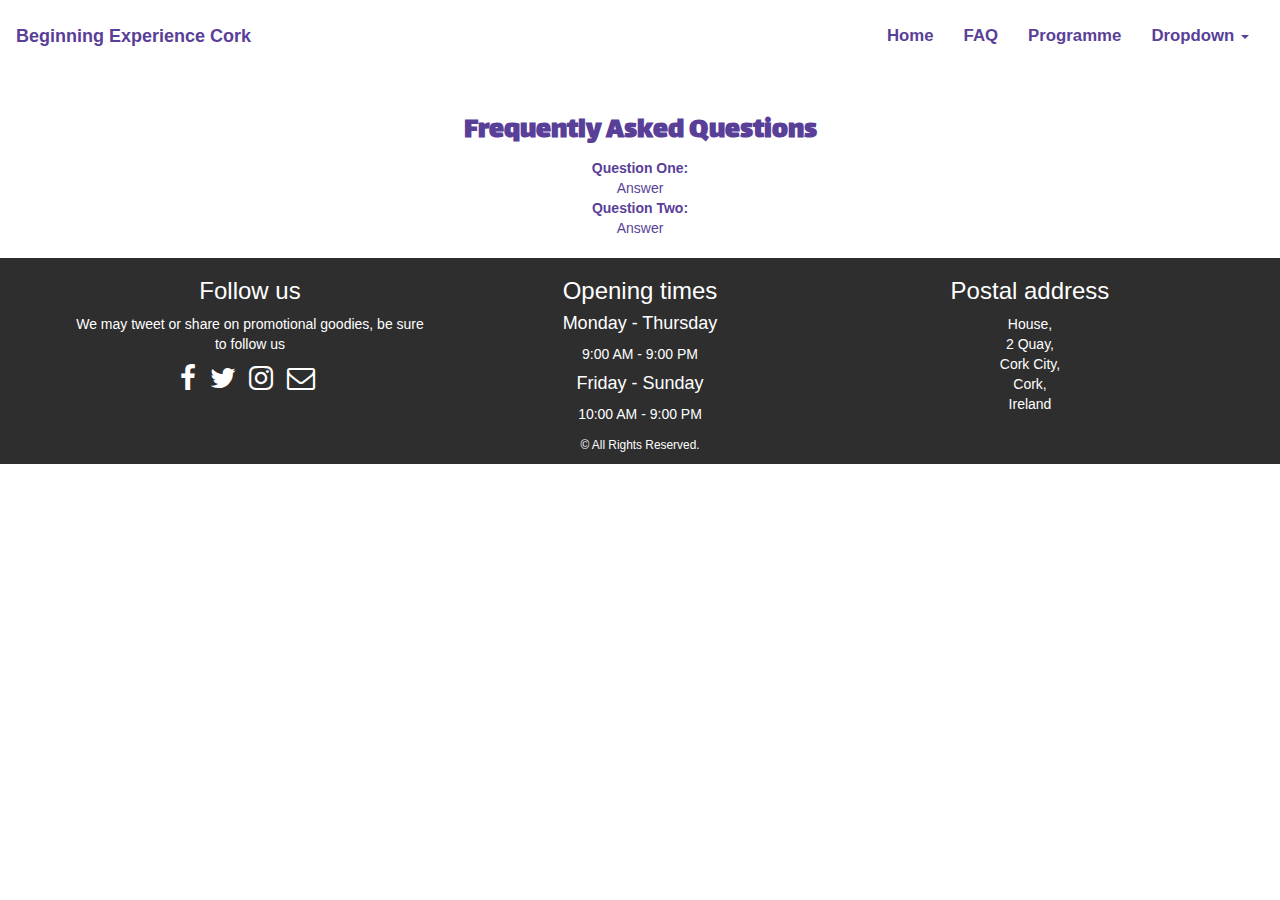
==== faq.html @ f03d0c7b "Decided that a description list <dl> would best describe a FAQ" ====
<!DOCTYPE html>
<html lang="en">
  <head>
    <meta charset="utf-8">
    <title>Beginning Experience Cork</title>

    <link href="http://maxcdn.bootstrapcdn.com/font-awesome/4.1.0/css/font-awesome.min.css" rel="stylesheet">
    <link rel="stylesheet" href="https://cdnjs.cloudflare.com/ajax/libs/twitter-bootstrap/3.3.7/css/bootstrap.min.css" media="screen" title="no title">
    <link rel="stylesheet" href="https://fonts.googleapis.com/css?family=Lalezar" media="screen" title="no title">
    <link rel="stylesheet" href="https://fonts.googleapis.com/css?family=Roboto:500" media="screen" title="no title">
    <link rel="stylesheet" href="css/styles.css">

    <meta name="viewport" content="width=device-width, initial-scale=1">
  </head>

  <body>

    <header>
      <nav class="navbar navbar-default">
        <div class="container-fluid">
          <div class="navbar-header">
            <button type="button" class="navbar-toggle collapsed" data-toggle="collapse" data-target="#bs-example-navbar-collapse-1" aria-expanded="false">
              <span class="sr-only">Toggle navigation</span>
              <span class="icon-bar"></span>
              <span class="icon-bar"></span>
              <span class="icon-bar"></span>
            </button>
            <a class="navbar-brand" href="#">Beginning Experience Cork</a>
          </div>
          <div class="collapse navbar-collapse" id="bs-example-navbar-collapse-1">
            <ul class="nav navbar-nav navbar-right">
              <li ><a href="#">Home</a></li>
              <li><a href="#">FAQ</a></li>
              <li><a href="#">Programme</a></li>
              <li class="dropdown">
                <a href="#" class="dropdown-toggle" data-toggle="dropdown" role="button" aria-haspopup="true" aria-expanded="false">Dropdown <span class="caret"></span></a>
                <ul class="dropdown-menu">
                  <li><a href="#">Action</a></li>
                  <li><a href="#">Another action</a></li>
                  <li><a href="#">Something else here</a></li>
                  <li role="separator" class="divider"></li>
                  <li><a href="#">Separated link</a></li>
                </ul>
              </li>
            </ul>
          </div><!-- /.navbar-collapse -->
        </div><!-- /.container-fluid -->
      </nav>
    </header>


    <section class="whiteBackground">
      <div class="container text-center">
        <div class="row">
          <div class="col-md-12">
            <h2>Frequently Asked Questions</h2>
            <dl>
              <dt>Question One:</dt>
              <dd>Answer</dd>
              <dt>Question Two:</dt>
              <dd>Answer</dd>
            </dl>
          </div><!-- col -->
        </div><!-- row -->
      </div><!-- container -->
    </section>

    <section class="social">
      <footer>
        <div class="container">
        <div class="row">
              <div class="col-md-4 col-sm-4 text-center">
                <h3 class="section-title">Follow us</h3>
                <p>We may tweet or share on promotional goodies, be sure to follow us</p>
                 <ul class="list-inline">
                     <li><a href="http://www.facebook.com/" target="_blank"><i class="fa fa-facebook fa-2x"></i></a></li>
                     <li><a href="http://www.twitter.com/" target="_blank"><i class="fa fa-twitter fa-2x"></i></a></li>
                     <li><a href="http://www.instagram.com/" target="_blank"><i class="fa fa-instagram fa-2x"></i></a></li>
                     <li><a href="mailto:"><i class="fa fa-envelope-o fa-2x"></i></a></li>
                 </ul>
              </div><!-- col -->
              <div class="col-md-4 col-sm-4 text-center">
                <h3 class="section-title">Opening times</h3>
                <h4>Monday - Thursday</h4>
                  9:00 AM - 9:00 PM
                  <!--<hr> -->
                  <h4>Friday - Sunday</h4>
                  10:00 AM - 9:00 PM
              </div><!-- col -->
              <div class="col-md-4 col-sm-4 text-center">
                <h3 class="section-title">Postal address</h3>
                <address>House,<br/> 2 Quay,<br/> Cork City,<br/> Cork,<br/> Ireland</address>
              </div><!-- col -->
            </div><!-- row -->
        <div class="row">
          <div class="col-md-12 text-center foot-note">
            <p><small>&copy; All Rights Reserved.</small></p>
          </div><!-- col -->
        </div><!-- row -->
        </div><!-- container -->
      </footer>
    </section><!-- social -->
    <script src="https://cdnjs.cloudflare.com/ajax/libs/jquery/3.1.0/jquery.min.js" ></script>
    <script src="https://cdnjs.cloudflare.com/ajax/libs/twitter-bootstrap/3.3.7/js/bootstrap.min.js" ></script>

  </body>
</html>
---- css/styles.css ----
/*  COLOUR REFERENCES
.color-primary-0 { color: #593F98 }
.color-primary-1 { color: #A08DCE }
.color-primary-2 { color: #755DAE }
.color-primary-3 { color: #422687 }
.color-primary-4 { color: #2E166B }

*/

/* ###### GENERAL ###### */

a {
  color: #FFFFFF;
}


img {
  max-width: 100%;
}


/* ##### HEADER ##### */
header {
  margin-top:10px;
  position:relative;
}

/* ###### NAV ###### */

.navbar-default .navbar-brand  {
  color:#593f98;
  font-weight:bold;
}

.navbar-default .navbar-nav>li>a {
  color:#593f98;
  font-size: 1.2em;
  font-weight:bold;
  display: block;
  text-decoration: none;
  border-bottom: 3px solid transparent;
  -webkit-transition: all 1.5s;
  -moz-transition: all 1.5s;
  transition: all 1.5s;

}

.navbar-default .navbar-nav>li>a:hover {
  color:#593f98;
  font-size: 1.2em;
  font-weight:bold;
  border-bottom: 3px solid #593F98;
}

.navbar-default {
    background-color: #FFFFFF;
    border-color: #FFFFFF;
}


/* ###### WHITE BACKGROUND ###### */
.whiteBackground{
  background-color:#FFFFFF;
	color: #593f98;
  margin-top:30px;
}

.whiteBackground h2{
	font-weight: bold;
	font-family: 'Lalezar', cursive;
}

.whiteBackground p{
  font-family: 'Roboto', sans-serif;
  font-size:1.2em;
}

/* ###### PURPLE BACKGROUND ###### */
.purpleBackground{
  background-color:#593f98;
	color: #FFFFFF;
}

.purpleBackground h2{
	font-weight: bold;
	font-family: 'Lalezar', cursive;
}

.purpleBackground p{
  font-family: 'Roboto', sans-serif;
}


/* ####### HEADING ####### */

#heading img {
  height: 300px;
  margin-left:50px;
  margin-top:30px;
  position: relative;
  overflow: hidden;
}

#heading h3 {
  		color: #593f98;
			font-weight: bold;
			font-family: 'Lalezar', cursive;
      margin:10px;
}

#heading {
  margin-top:30px;
  width: 100%;
}


/* ####### PROGRAMME ####### */

#programme {
  margin-bottom: 30px;
}

#programme p {
  font-weight:bold;
}

#programme ul {
  font-weight:bold;
}

#programme ul li {
  font-weight:bold;
  margin: 15px;
}


/* ######### FOOTER ######### */

footer {
  color: white;
}

.social {
 background-color:#2e2e2e;
}
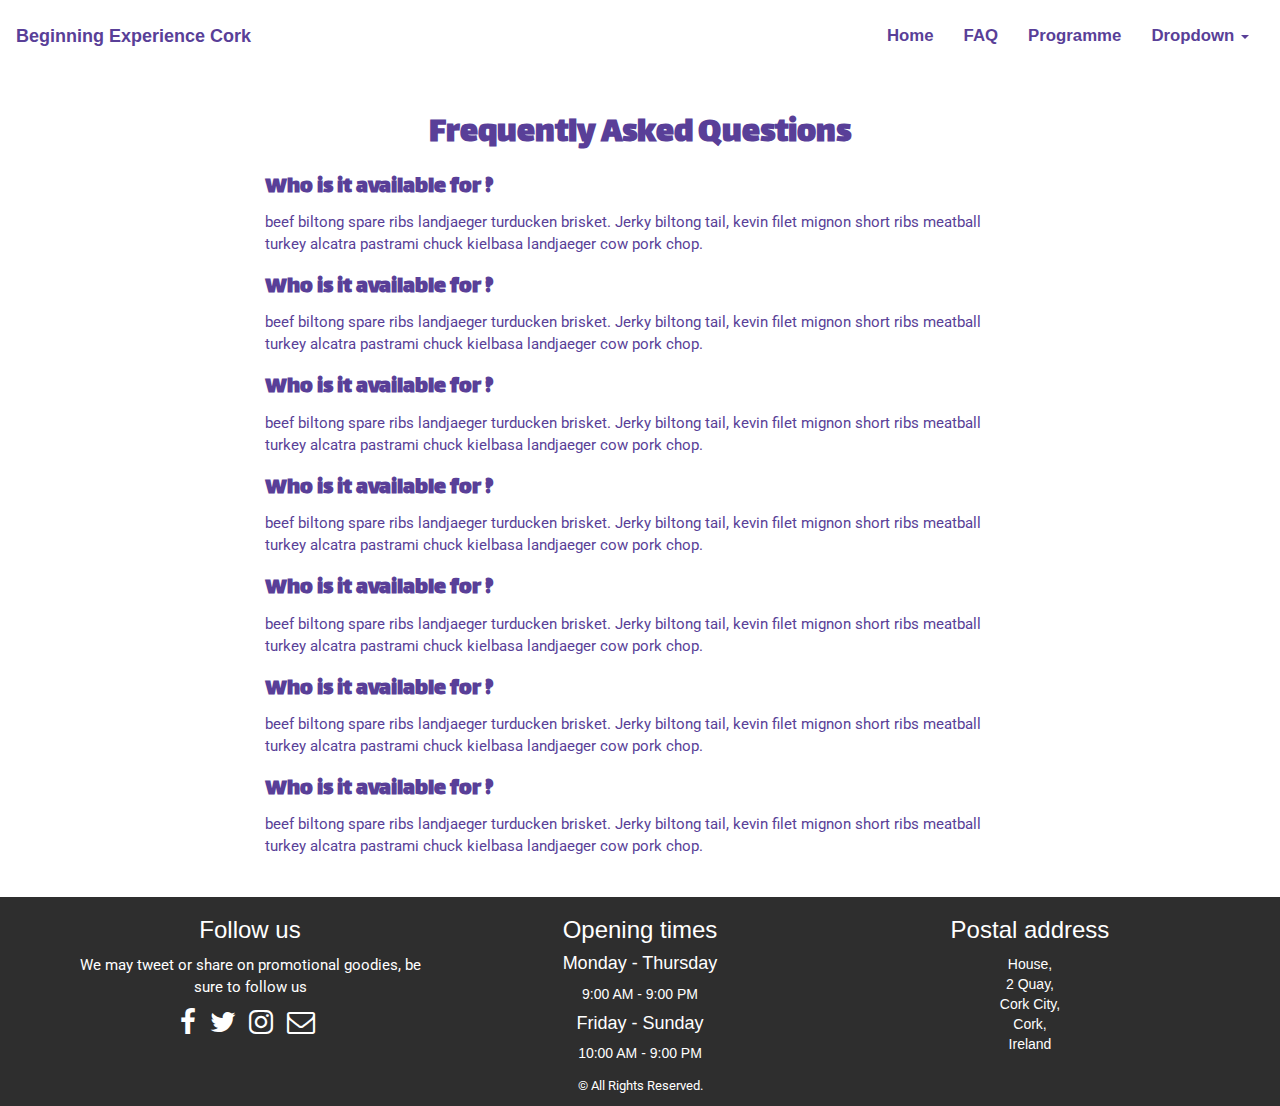
==== commit 3870bc04: "Refactoring code" ====
--- a/faq.html
+++ b/faq.html
@@ -29,7 +29,7 @@
           </div>
           <div class="collapse navbar-collapse" id="bs-example-navbar-collapse-1">
             <ul class="nav navbar-nav navbar-right">
-              <li ><a href="#">Home</a></li>
+              <li ><a href="index.html">Home</a></li>
               <li><a href="#">FAQ</a></li>
               <li><a href="#">Programme</a></li>
               <li class="dropdown">
@@ -50,16 +50,34 @@
 
 
     <section class="whiteBackground">
-      <div class="container text-center">
+      <div class="container ">
         <div class="row">
-          <div class="col-md-12">
-            <h2>Frequently Asked Questions</h2>
-            <dl>
-              <dt>Question One:</dt>
-              <dd>Answer</dd>
-              <dt>Question Two:</dt>
-              <dd>Answer</dd>
-            </dl>
+          <div class="col-md-8 col-md-offset-2">
+            <h1 class="text-center">Frequently Asked Questions</h1>
+
+            <h3>Who is it available for ?</h3>
+            <p>beef biltong spare ribs landjaeger turducken brisket. Jerky biltong tail, kevin filet mignon short ribs meatball turkey alcatra pastrami chuck kielbasa landjaeger cow pork chop.</p>
+
+            <h3>Who is it available for ?</h3>
+            <p>beef biltong spare ribs landjaeger turducken brisket. Jerky biltong tail, kevin filet mignon short ribs meatball turkey alcatra pastrami chuck kielbasa landjaeger cow pork chop.</p>
+
+            <h3>Who is it available for ?</h3>
+            <p>beef biltong spare ribs landjaeger turducken brisket. Jerky biltong tail, kevin filet mignon short ribs meatball turkey alcatra pastrami chuck kielbasa landjaeger cow pork chop.</p>
+
+            <h3>Who is it available for ?</h3>
+            <p>beef biltong spare ribs landjaeger turducken brisket. Jerky biltong tail, kevin filet mignon short ribs meatball turkey alcatra pastrami chuck kielbasa landjaeger cow pork chop.</p>
+
+            <h3>Who is it available for ?</h3>
+            <p>beef biltong spare ribs landjaeger turducken brisket. Jerky biltong tail, kevin filet mignon short ribs meatball turkey alcatra pastrami chuck kielbasa landjaeger cow pork chop.</p>
+
+            <h3>Who is it available for ?</h3>
+            <p>beef biltong spare ribs landjaeger turducken brisket. Jerky biltong tail, kevin filet mignon short ribs meatball turkey alcatra pastrami chuck kielbasa landjaeger cow pork chop.</p>
+
+            <h3>Who is it available for ?</h3>
+            <p>beef biltong spare ribs landjaeger turducken brisket. Jerky biltong tail, kevin filet mignon short ribs meatball turkey alcatra pastrami chuck kielbasa landjaeger cow pork chop.</p>
+
+
+
           </div><!-- col -->
         </div><!-- row -->
       </div><!-- container -->
--- a/css/styles.css
+++ b/css/styles.css
@@ -63,32 +63,29 @@
   background-color:#FFFFFF;
 	color: #593f98;
   margin-top:30px;
+  margin-bottom:30px;
 }
 
-.whiteBackground h2{
+.whiteBackground h3,h2,h1{
 	font-weight: bold;
 	font-family: 'Lalezar', cursive;
 }
 
-.whiteBackground p{
-  font-family: 'Roboto', sans-serif;
-  font-size:1.2em;
-}
 
 /* ###### PURPLE BACKGROUND ###### */
 .purpleBackground{
   background-color:#593f98;
 	color: #FFFFFF;
+  padding-bottom: 30px;
+
 }
 
-.purpleBackground h2{
-	font-weight: bold;
-	font-family: 'Lalezar', cursive;
+p {
+  font-family: 'Roboto', sans-serif;
+  font-size:1.1em;
 }
 
-.purpleBackground p{
-  font-family: 'Roboto', sans-serif;
-}
+
 
 
 /* ####### HEADING ####### */
@@ -113,6 +110,9 @@
   width: 100%;
 }
 
+#mainText{
+  margin-top: 25px;
+}
 
 /* ####### PROGRAMME ####### */
 
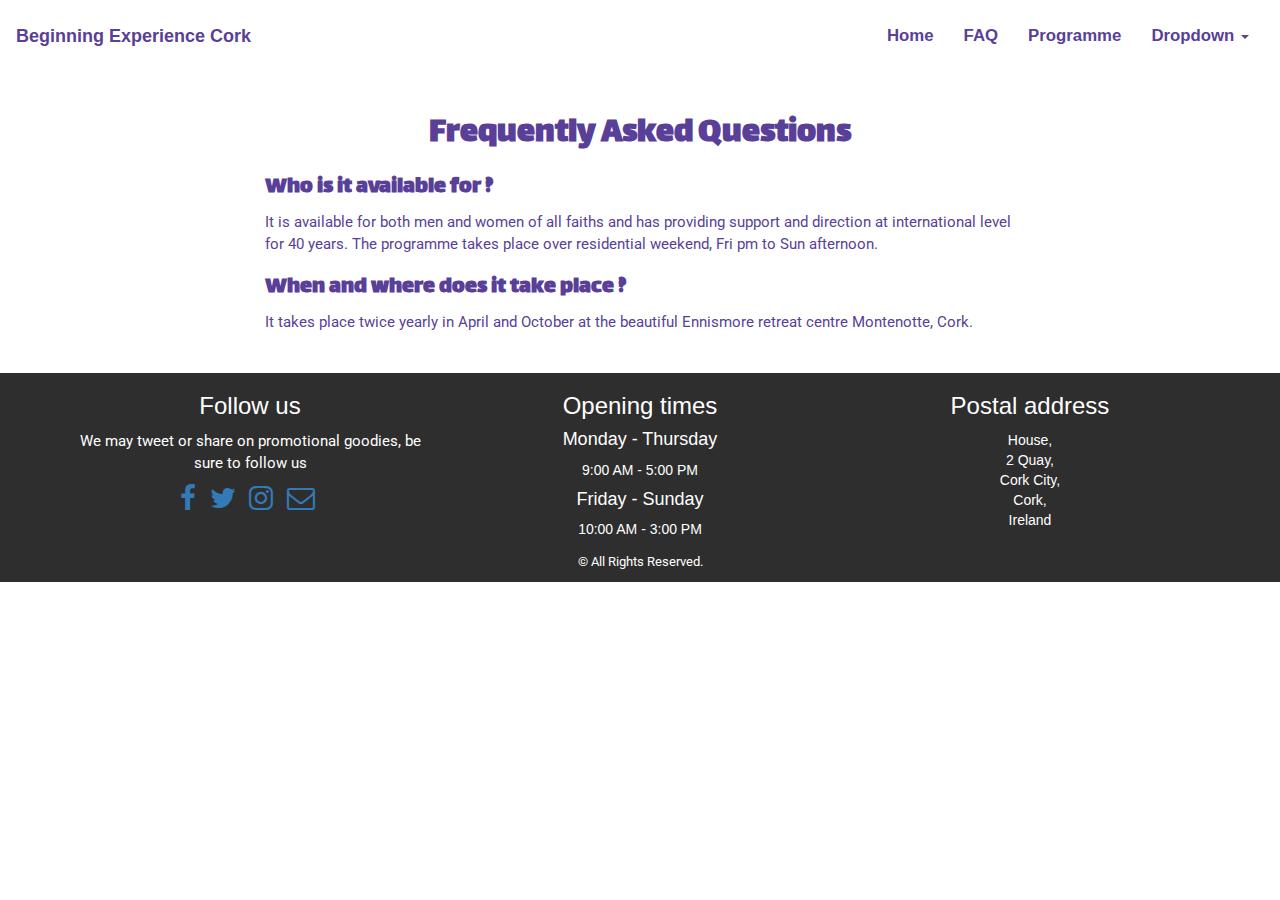
==== commit c8953ff4: "Updating some text to the faq page" ====
--- a/faq.html
+++ b/faq.html
@@ -56,26 +56,10 @@
             <h1 class="text-center">Frequently Asked Questions</h1>
 
             <h3>Who is it available for ?</h3>
-            <p>beef biltong spare ribs landjaeger turducken brisket. Jerky biltong tail, kevin filet mignon short ribs meatball turkey alcatra pastrami chuck kielbasa landjaeger cow pork chop.</p>
+            <p>It is available for both men and women of all faiths and has providing support and direction at international level for 40 years. The programme takes place over residential weekend, Fri pm to Sun afternoon.</p>
 
-            <h3>Who is it available for ?</h3>
-            <p>beef biltong spare ribs landjaeger turducken brisket. Jerky biltong tail, kevin filet mignon short ribs meatball turkey alcatra pastrami chuck kielbasa landjaeger cow pork chop.</p>
-
-            <h3>Who is it available for ?</h3>
-            <p>beef biltong spare ribs landjaeger turducken brisket. Jerky biltong tail, kevin filet mignon short ribs meatball turkey alcatra pastrami chuck kielbasa landjaeger cow pork chop.</p>
-
-            <h3>Who is it available for ?</h3>
-            <p>beef biltong spare ribs landjaeger turducken brisket. Jerky biltong tail, kevin filet mignon short ribs meatball turkey alcatra pastrami chuck kielbasa landjaeger cow pork chop.</p>
-
-            <h3>Who is it available for ?</h3>
-            <p>beef biltong spare ribs landjaeger turducken brisket. Jerky biltong tail, kevin filet mignon short ribs meatball turkey alcatra pastrami chuck kielbasa landjaeger cow pork chop.</p>
-
-            <h3>Who is it available for ?</h3>
-            <p>beef biltong spare ribs landjaeger turducken brisket. Jerky biltong tail, kevin filet mignon short ribs meatball turkey alcatra pastrami chuck kielbasa landjaeger cow pork chop.</p>
-
-            <h3>Who is it available for ?</h3>
-            <p>beef biltong spare ribs landjaeger turducken brisket. Jerky biltong tail, kevin filet mignon short ribs meatball turkey alcatra pastrami chuck kielbasa landjaeger cow pork chop.</p>
-
+            <h3>When and where does it take place ?</h3>
+            <p>It takes place twice yearly in April and October at the beautiful Ennismore retreat centre Montenotte, Cork.</p>
 
 
           </div><!-- col -->
@@ -100,10 +84,10 @@
               <div class="col-md-4 col-sm-4 text-center">
                 <h3 class="section-title">Opening times</h3>
                 <h4>Monday - Thursday</h4>
-                  9:00 AM - 9:00 PM
+                  9:00 AM - 5:00 PM
                   <!--<hr> -->
                   <h4>Friday - Sunday</h4>
-                  10:00 AM - 9:00 PM
+                  10:00 AM - 3:00 PM
               </div><!-- col -->
               <div class="col-md-4 col-sm-4 text-center">
                 <h3 class="section-title">Postal address</h3>
--- a/css/styles.css
+++ b/css/styles.css
@@ -9,14 +9,11 @@
 
 /* ###### GENERAL ###### */
 
+/*
 a {
   color: #FFFFFF;
 }
-
-
-img {
-  max-width: 100%;
-}
+*/
 
 
 /* ##### HEADER ##### */
@@ -91,9 +88,9 @@
 /* ####### HEADING ####### */
 
 #heading img {
-  height: 300px;
-  margin-left:50px;
+/*  margin-left:50px; */
   margin-top:30px;
+  margin-bottom:30px;
   position: relative;
   overflow: hidden;
 }
@@ -134,6 +131,25 @@
 }
 
 
+
+/* ######### ABOUTUS ######## */
+
+/*
+#aboutUs img {
+  width:  100%;
+  height: 100%;  
+}
+*/
+#beginninglogo {
+  max-width: 204px;
+  max-height: 207px
+}
+
+#beginningemblem {
+  max-width: 200px;
+  max-height: 300px
+}
+
 /* ######### FOOTER ######### */
 
 footer {
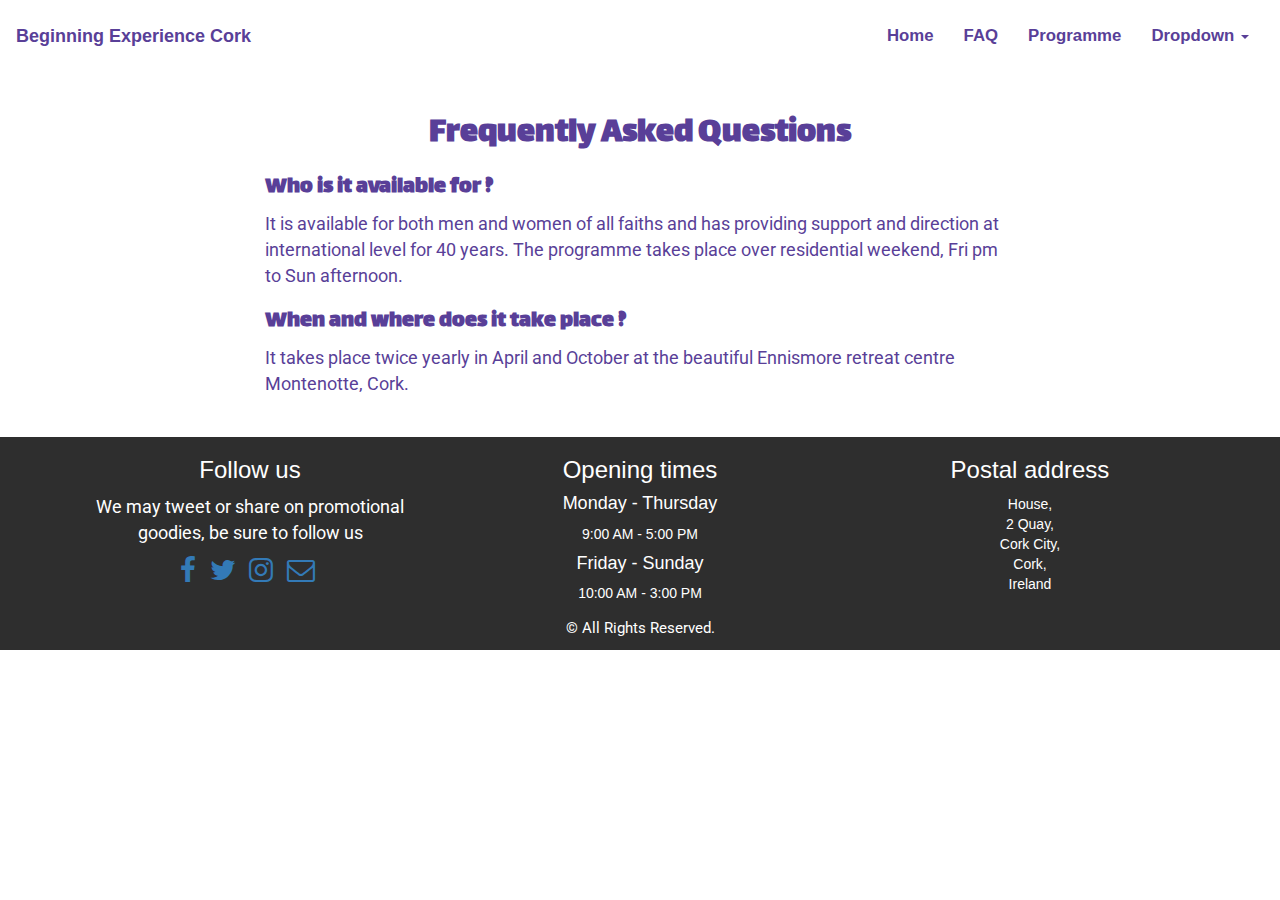
==== commit 3d5441b7: "Added the Google Analytics." ====
--- a/faq.html
+++ b/faq.html
@@ -9,8 +9,17 @@
     <link rel="stylesheet" href="https://fonts.googleapis.com/css?family=Lalezar" media="screen" title="no title">
     <link rel="stylesheet" href="https://fonts.googleapis.com/css?family=Roboto:500" media="screen" title="no title">
     <link rel="stylesheet" href="css/styles.css">
-
     <meta name="viewport" content="width=device-width, initial-scale=1">
+	
+	<script>
+	  (function(i,s,o,g,r,a,m){i['GoogleAnalyticsObject']=r;i[r]=i[r]||function(){
+	  (i[r].q=i[r].q||[]).push(arguments)},i[r].l=1*new Date();a=s.createElement(o),
+	  m=s.getElementsByTagName(o)[0];a.async=1;a.src=g;m.parentNode.insertBefore(a,m)
+	  })(window,document,'script','https://www.google-analytics.com/analytics.js','ga');
+	  ga('create', 'UA-72600912-3', 'auto');
+	  ga('send', 'pageview');
+	</script>
+	
   </head>
 
   <body>
--- a/css/styles.css
+++ b/css/styles.css
@@ -68,6 +68,14 @@
 	font-family: 'Lalezar', cursive;
 }
 
+#subHeading a{
+    color: #fff;
+    text-decoration: none;
+}
+
+#weekend .img-circle {
+    border-radius: 50%;
+}
 
 /* ###### PURPLE BACKGROUND ###### */
 .purpleBackground{
@@ -79,7 +87,7 @@
 
 p {
   font-family: 'Roboto', sans-serif;
-  font-size:1.1em;
+  font-size:1.3em;
 }
 
 
@@ -134,12 +142,11 @@
 
 /* ######### ABOUTUS ######## */
 
-/*
 #aboutUs img {
   width:  100%;
-  height: 100%;  
+  height: 100%;
 }
-*/
+
 #beginninglogo {
   max-width: 204px;
   max-height: 207px
@@ -150,6 +157,24 @@
   max-height: 300px
 }
 
+
+#usefulLinks{
+  border-top: .1em solid #C5C5C5;
+  background-color: #f8f8f8;
+}
+
+/* ######### USEFUL LINKS ######### */
+
+.usefulLinksItem {
+  margin: 30px 0px;
+}
+
+
+
+
+
+
+
 /* ######### FOOTER ######### */
 
 footer {
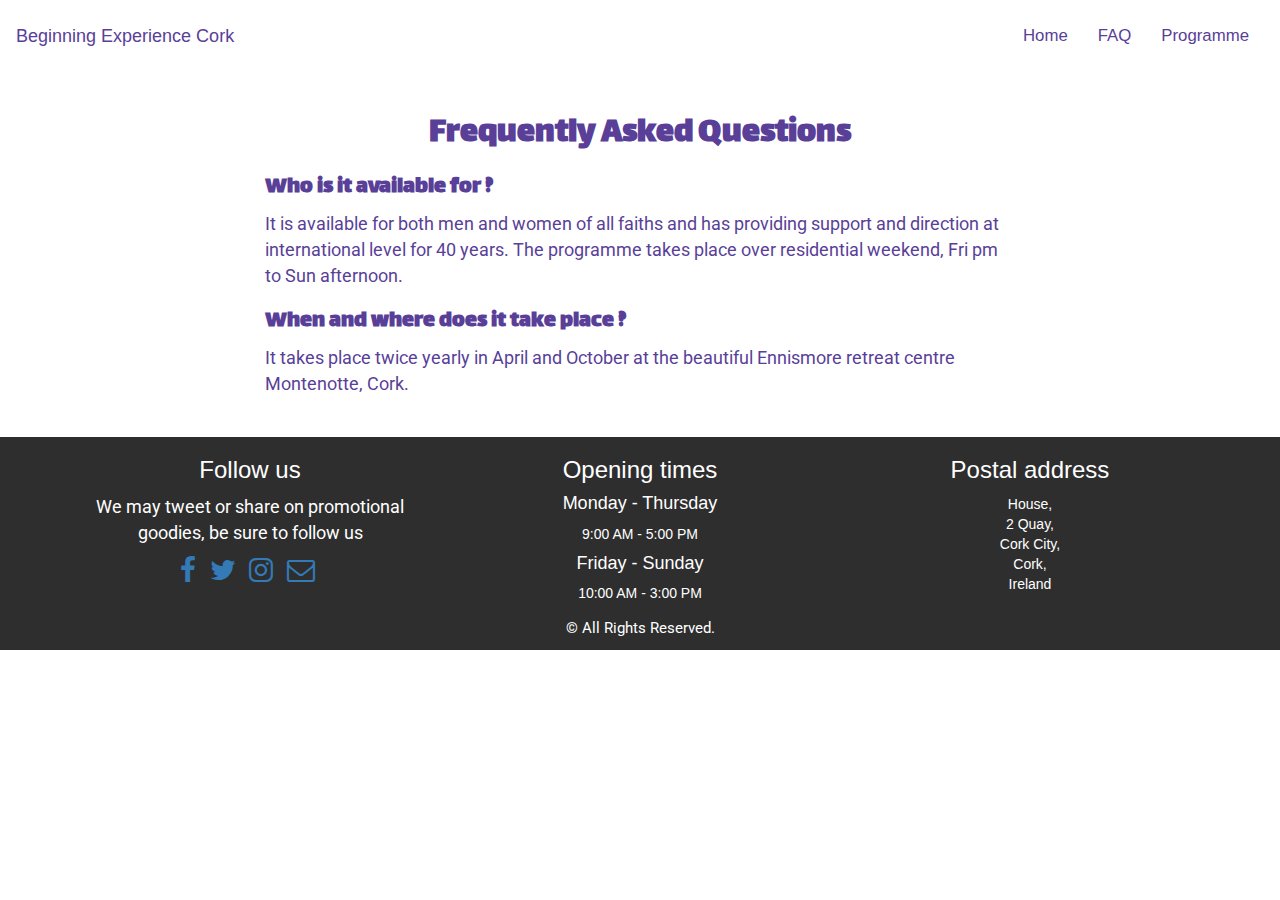
==== commit 8fbd475e: "Updating some SEO and social media data." ====
--- a/faq.html
+++ b/faq.html
@@ -3,14 +3,23 @@
   <head>
     <meta charset="utf-8">
     <title>Beginning Experience Cork</title>
-
     <link href="http://maxcdn.bootstrapcdn.com/font-awesome/4.1.0/css/font-awesome.min.css" rel="stylesheet">
     <link rel="stylesheet" href="https://cdnjs.cloudflare.com/ajax/libs/twitter-bootstrap/3.3.7/css/bootstrap.min.css" media="screen" title="no title">
     <link rel="stylesheet" href="https://fonts.googleapis.com/css?family=Lalezar" media="screen" title="no title">
     <link rel="stylesheet" href="https://fonts.googleapis.com/css?family=Roboto:500" media="screen" title="no title">
     <link rel="stylesheet" href="css/styles.css">
     <meta name="viewport" content="width=device-width, initial-scale=1">
-	
+    <meta property="og:title" content="Beginning Experience Cork">
+    <meta property="og:image" content="img/logo.jpg" />
+    <meta property="og:description" content="Beginning Experience is a weekend residential programme to help grieving single again men and women move from the darkness of their grief into the light of a new beginning and move into the future with renewed hope.">
+    <meta name="twitter:card" content="summary" />
+    <meta name="twitter:site" content="@BeginningExper" />
+    <meta name="twitter:title" content="Beginning Experience Cork" />
+    <meta name="twitter:description" content="Beginning Experience is a weekend residential programme to help grieving single again men and women move from the darkness of their grief into the light of a new beginning and move into the future with renewed hope." />
+    <meta name="twitter:image" content="http://images.secondspace.com/p/ESUP/e-/2D/B2/C9/6E/BF/DF/68/24/25/6D/E8/FF/A0/AF/13/8F/tcrsgel1wuqT_01.jpg" />
+    <meta name="twitter:image:alt" content="The Beginning Experience Logo" />
+    <meta name="description" content="Beginning Experience is a weekend residential programme to help grieving single again men and women move from the darkness of their grief into the light of a new beginning and move into the future with renewed hope.">
+    <meta name="author" content="James Morrissey">
 	<script>
 	  (function(i,s,o,g,r,a,m){i['GoogleAnalyticsObject']=r;i[r]=i[r]||function(){
 	  (i[r].q=i[r].q||[]).push(arguments)},i[r].l=1*new Date();a=s.createElement(o),
@@ -19,7 +28,7 @@
 	  ga('create', 'UA-72600912-3', 'auto');
 	  ga('send', 'pageview');
 	</script>
-	
+
   </head>
 
   <body>
@@ -41,16 +50,6 @@
               <li ><a href="index.html">Home</a></li>
               <li><a href="#">FAQ</a></li>
               <li><a href="#">Programme</a></li>
-              <li class="dropdown">
-                <a href="#" class="dropdown-toggle" data-toggle="dropdown" role="button" aria-haspopup="true" aria-expanded="false">Dropdown <span class="caret"></span></a>
-                <ul class="dropdown-menu">
-                  <li><a href="#">Action</a></li>
-                  <li><a href="#">Another action</a></li>
-                  <li><a href="#">Something else here</a></li>
-                  <li role="separator" class="divider"></li>
-                  <li><a href="#">Separated link</a></li>
-                </ul>
-              </li>
             </ul>
           </div><!-- /.navbar-collapse -->
         </div><!-- /.container-fluid -->
--- a/css/styles.css
+++ b/css/styles.css
@@ -26,13 +26,11 @@
 
 .navbar-default .navbar-brand  {
   color:#593f98;
-  font-weight:bold;
 }
 
 .navbar-default .navbar-nav>li>a {
   color:#593f98;
   font-size: 1.2em;
-  font-weight:bold;
   display: block;
   text-decoration: none;
   border-bottom: 3px solid transparent;
@@ -45,7 +43,6 @@
 .navbar-default .navbar-nav>li>a:hover {
   color:#593f98;
   font-size: 1.2em;
-  font-weight:bold;
   border-bottom: 3px solid #593F98;
 }
 
@@ -170,11 +167,6 @@
 }
 
 
-
-
-
-
-
 /* ######### FOOTER ######### */
 
 footer {
@@ -184,3 +176,42 @@
 .social {
  background-color:#2e2e2e;
 }
+
+
+/* ######### MEDIA QUERIES ######### */
+
+
+
+/* Extra Small Devices, .visible-xs-* */
+/* @media (max-width: 767px) {}  */
+
+/* Small Devices, .visible-sm-* */
+/* @media (min-width: 768px) and (max-width: 991px) {} */
+
+
+  /* Custom, iPhone Retina */
+  @media only screen and (min-width : 320px) {
+
+    #heading h3{
+      font-size: 18px;
+    }
+
+  }
+
+  /* Extra Small Devices, Phones */
+  @media only screen and (min-width : 480px) and (max-width : 767px) {
+    /*
+    #heading h3{
+      font-size: 20px;
+    }
+    */
+  }
+
+  /* Small Devices, Tablets, .visible-sm-* */
+  @media only screen and (min-width : 768px) and (max-width : 991px) { }
+
+  /* Medium Devices, Desktops, .visible-md-* */
+  @media only screen and (min-width : 992px) and (max-width : 1199px){ }
+
+  /* Large Devices, Wide Screens,  .visible-lg-*  */
+  @media only screen and (min-width : 1200px) { }
